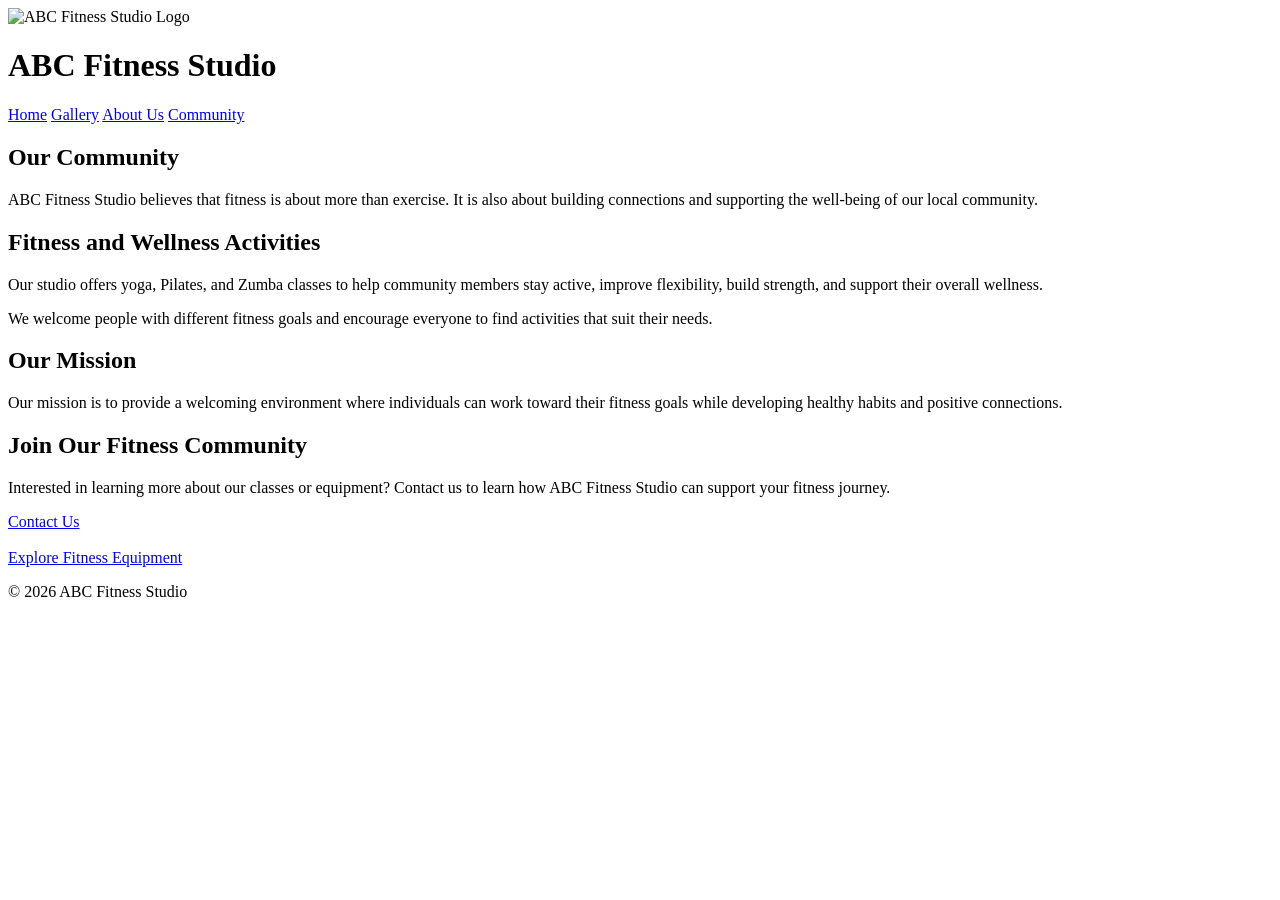
==== index.html @ 6ad8068b "Create index.html" ====
<!DOCTYPE html>
<html lang="en">
<head>
    <meta charset="UTF-8">
    <meta name="viewport" content="width=device-width, initial-scale=1.0">
    <title>ABC Fitness Studio - Community</title>
    <link rel="stylesheet" href="styles.css">
</head>

<body>

<header>
    <img src="images/logo.png"
         alt="ABC Fitness Studio Logo"
         class="logo">

    <h1>ABC Fitness Studio</h1>

    <nav>
        <a href="index.html">Home</a>
        <a href="gallery.html">Gallery</a>
        <a href="about.html">About Us</a>
        <a href="community.html">Community</a>
    </nav>
</header>

<main>

    <section>
        <h2>Our Community</h2>

        <p>
            ABC Fitness Studio believes that fitness is about more than
            exercise. It is also about building connections and supporting
            the well-being of our local community.
        </p>
    </section>

    <section>
        <h2>Fitness and Wellness Activities</h2>

        <p>
            Our studio offers yoga, Pilates, and Zumba classes to help
            community members stay active, improve flexibility, build
            strength, and support their overall wellness.
        </p>

        <p>
            We welcome people with different fitness goals and encourage
            everyone to find activities that suit their needs.
        </p>
    </section>

    <section>
        <h2>Our Mission</h2>

        <p>
            Our mission is to provide a welcoming environment where
            individuals can work toward their fitness goals while
            developing healthy habits and positive connections.
        </p>
    </section>

    <section>
        <h2>Join Our Fitness Community</h2>

        <p>
            Interested in learning more about our classes or equipment?
            Contact us to learn how ABC Fitness Studio can support your
            fitness journey.
        </p>

        <a href="about.html">Contact Us</a>
        <br><br>
        <a href="gallery.html">Explore Fitness Equipment</a>
    </section>

</main>

<footer>
    <p>&copy; 2026 ABC Fitness Studio</p>
</footer>

</body>
</html>
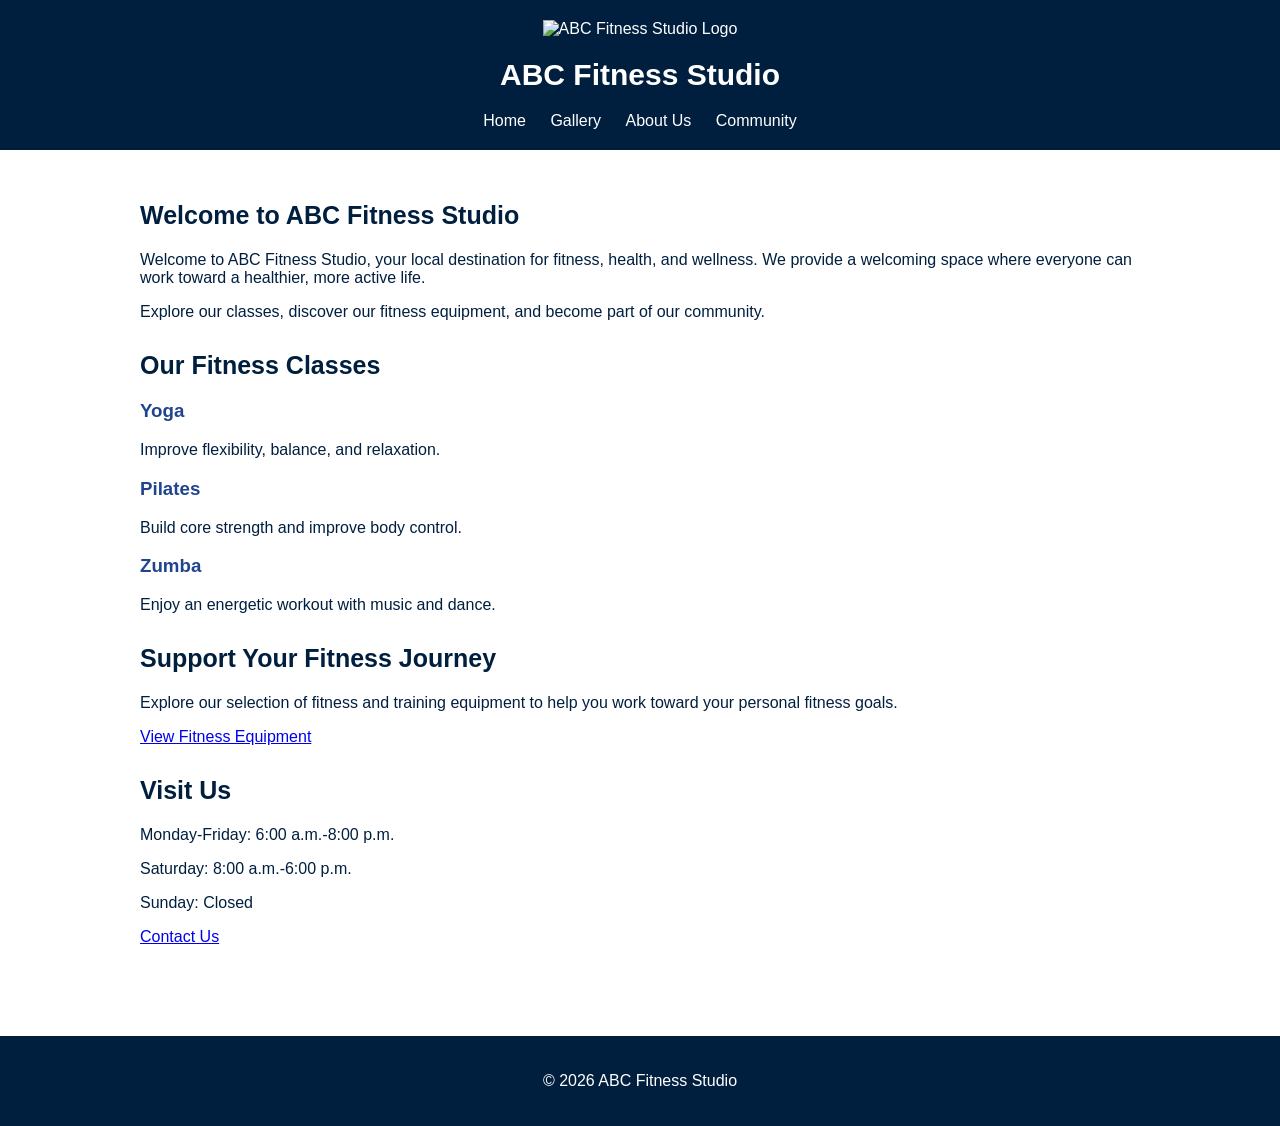
==== commit 5bc64ecd: "Revise content and headings for fitness studio page Updated the title and various section headings t" ====
--- a/index.html
+++ b/index.html
@@ -4,17 +4,14 @@
 <head>
     <meta charset="UTF-8">
     <meta name="viewport" content="width=device-width, initial-scale=1.0">
-    <title>ABC Fitness Studio - Community</title>
+    <title>ABC Fitness Studio - Home</title>
     <link rel="stylesheet" href="styles.css">
 </head>
-
 <body>
 
 <header>
     <img src="images/logo.png"
-         alt="ABC Fitness Studio Logo"
-         class="logo">
-
+         alt="ABC Fitness Studio Logo" class="logo">
     <h1>ABC Fitness Studio</h1>
 
     <nav>
@@ -26,56 +23,48 @@
 </header>
 
 <main>
-
     <section>
-        <h2>Our Community</h2>
-
+        <h2>Welcome to ABC Fitness Studio</h2>
         <p>
-            ABC Fitness Studio believes that fitness is about more than
-            exercise. It is also about building connections and supporting
-            the well-being of our local community.
+            Welcome to ABC Fitness Studio, your local destination for
+            fitness, health, and wellness. We provide a welcoming space
+            where everyone can work toward a healthier, more active life.
+        </p>
+        <p>
+            Explore our classes, discover our fitness equipment, and
+            become part of our community.
         </p>
     </section>
 
     <section>
-        <h2>Fitness and Wellness Activities</h2>
+        <h2>Our Fitness Classes</h2>
 
-        <p>
-            Our studio offers yoga, Pilates, and Zumba classes to help
-            community members stay active, improve flexibility, build
-            strength, and support their overall wellness.
-        </p>
+        <h3>Yoga</h3>
+        <p>Improve flexibility, balance, and relaxation.</p>
 
-        <p>
-            We welcome people with different fitness goals and encourage
-            everyone to find activities that suit their needs.
-        </p>
+        <h3>Pilates</h3>
+        <p>Build core strength and improve body control.</p>
+
+        <h3>Zumba</h3>
+        <p>Enjoy an energetic workout with music and dance.</p>
     </section>
 
     <section>
-        <h2>Our Mission</h2>
-
+        <h2>Support Your Fitness Journey</h2>
         <p>
-            Our mission is to provide a welcoming environment where
-            individuals can work toward their fitness goals while
-            developing healthy habits and positive connections.
+            Explore our selection of fitness and training equipment
+            to help you work toward your personal fitness goals.
         </p>
+        <a href="gallery.html">View Fitness Equipment</a>
     </section>
 
     <section>
-        <h2>Join Our Fitness Community</h2>
-
-        <p>
-            Interested in learning more about our classes or equipment?
-            Contact us to learn how ABC Fitness Studio can support your
-            fitness journey.
-        </p>
-
+        <h2>Visit Us</h2>
+        <p>Monday-Friday: 6:00 a.m.-8:00 p.m.</p>
+        <p>Saturday: 8:00 a.m.-6:00 p.m.</p>
+        <p>Sunday: Closed</p>
         <a href="about.html">Contact Us</a>
-        <br><br>
-        <a href="gallery.html">Explore Fitness Equipment</a>
     </section>
-
 </main>
 
 <footer>
--- a/styles.css
+++ b/styles.css
@@ -0,0 +1,132 @@
+body {
+    font-family: Calibri, Arial, sans-serif;
+    font-size: 16px;
+    color: #001F3F;
+    background-color: white;
+    margin: 0;
+}
+
+header {
+    background-color: #001F3F;
+    color: white;
+    padding: 20px;
+    text-align: center;
+}
+
+.logo {
+    width: 120px;
+    height: auto;
+}
+
+h1 {
+    font-family: Arial, sans-serif;
+    font-size: 30px;
+}
+
+h2 {
+    font-family: Arial, sans-serif;
+    font-size: 25px;
+    color: #001F3F;
+}
+
+h3 {
+    font-family: Arial, sans-serif;
+    color: #20458E;
+}
+
+nav {
+    margin-top: 15px;
+}
+
+nav a {
+    color: white;
+    text-decoration: none;
+    margin: 10px;
+}
+
+nav a:hover {
+    color: #D3D3D3;
+}
+
+main {
+    max-width: 1000px;
+    margin: auto;
+    padding: 30px;
+}
+
+section {
+    margin-bottom: 30px;
+}
+
+button {
+    background-color: #20458E;
+    color: white;
+    border: none;
+    padding: 10px 15px;
+    cursor: pointer;
+}
+
+button:hover {
+    background-color: #634E99;
+}
+
+table {
+    width: 100%;
+    border-collapse: collapse;
+}
+
+th,
+td {
+    border: 1px solid #D3D3D3;
+    padding: 15px;
+    text-align: center;
+}
+
+th {
+    background-color: #20458E;
+    color: white;
+}
+
+.product-image {
+    width: 150px;
+    height: auto;
+}
+
+input,
+textarea {
+    width: 90%;
+    padding: 10px;
+    margin-top: 5px;
+}
+
+textarea {
+    height: 120px;
+}
+
+footer {
+    background-color: #001F3F;
+    color: white;
+    text-align: center;
+    padding: 20px;
+    margin-top: 30px;
+}
+
+@media screen and (max-width: 600px) {
+
+    nav a {
+        display: block;
+        margin: 10px;
+    }
+
+    main {
+        padding: 15px;
+    }
+
+    table {
+        font-size: 14px;
+    }
+
+    .product-image {
+        width: 100px;
+    }
+}
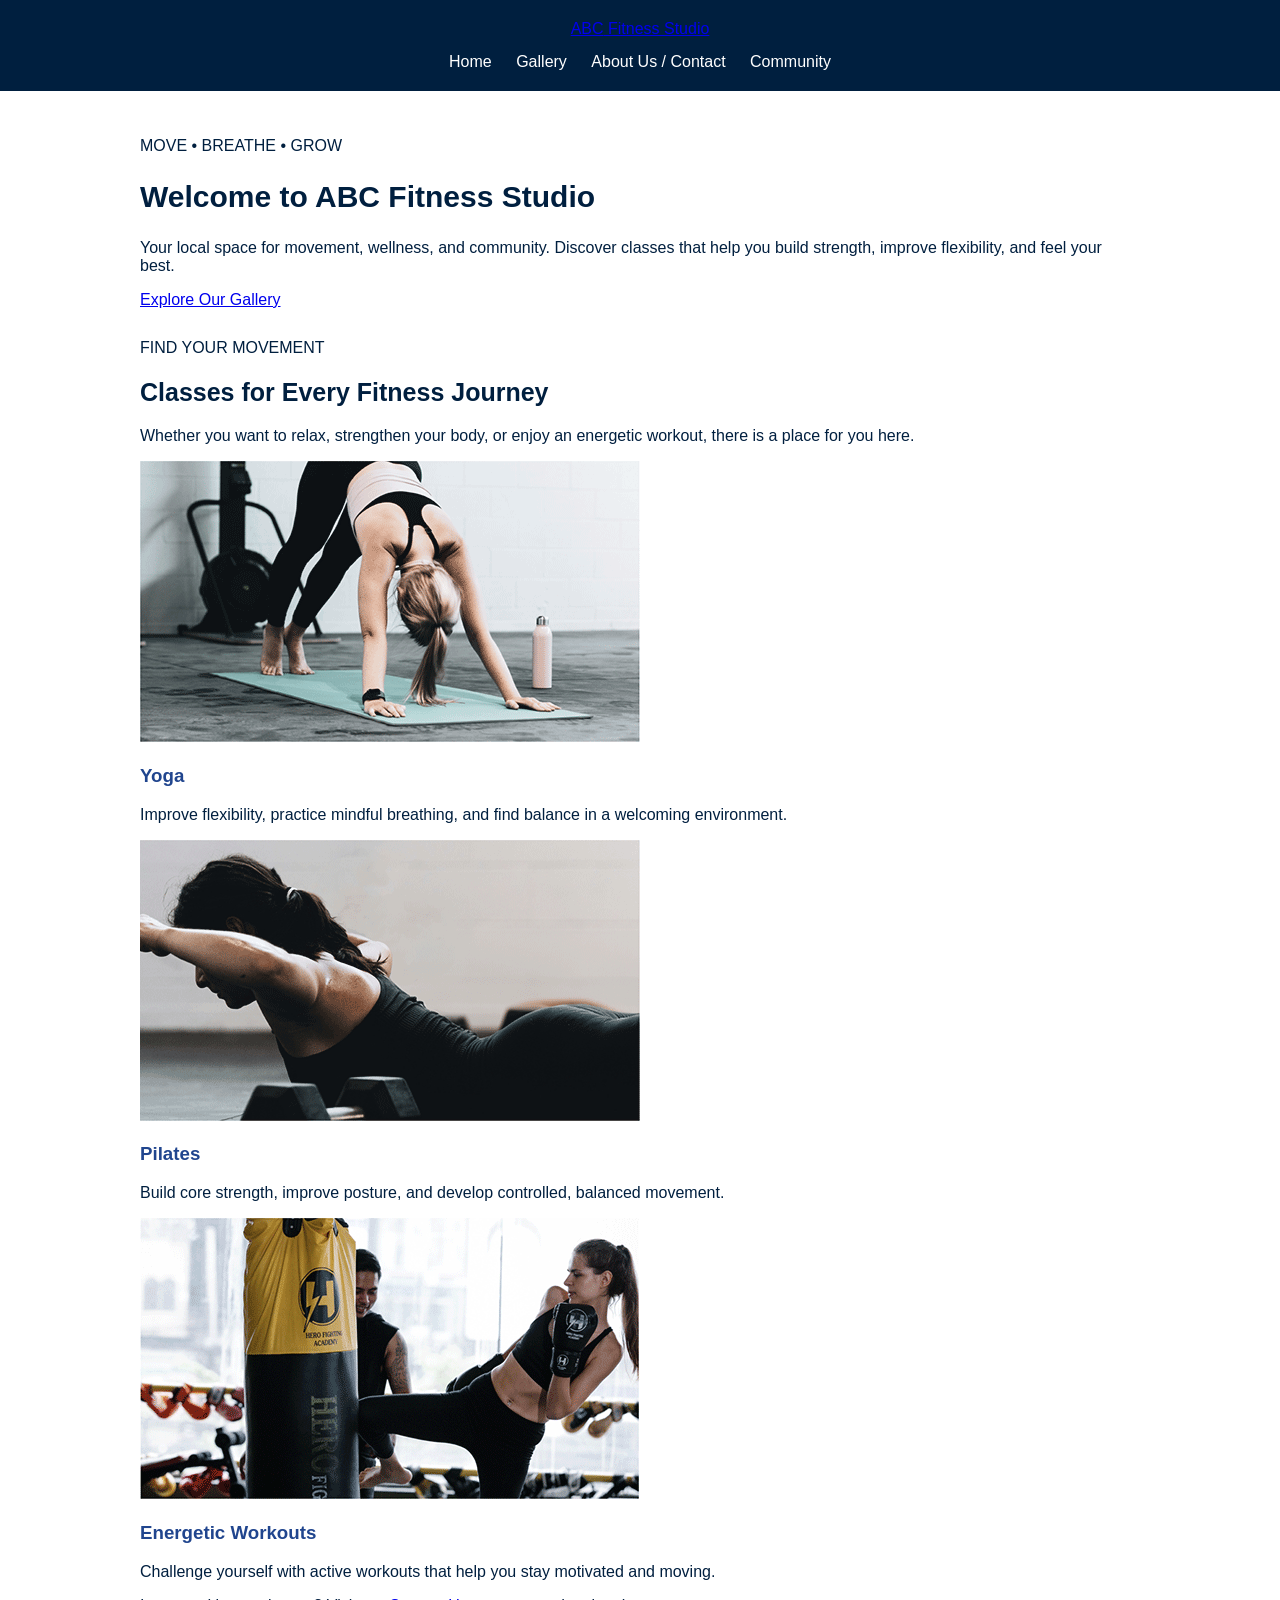
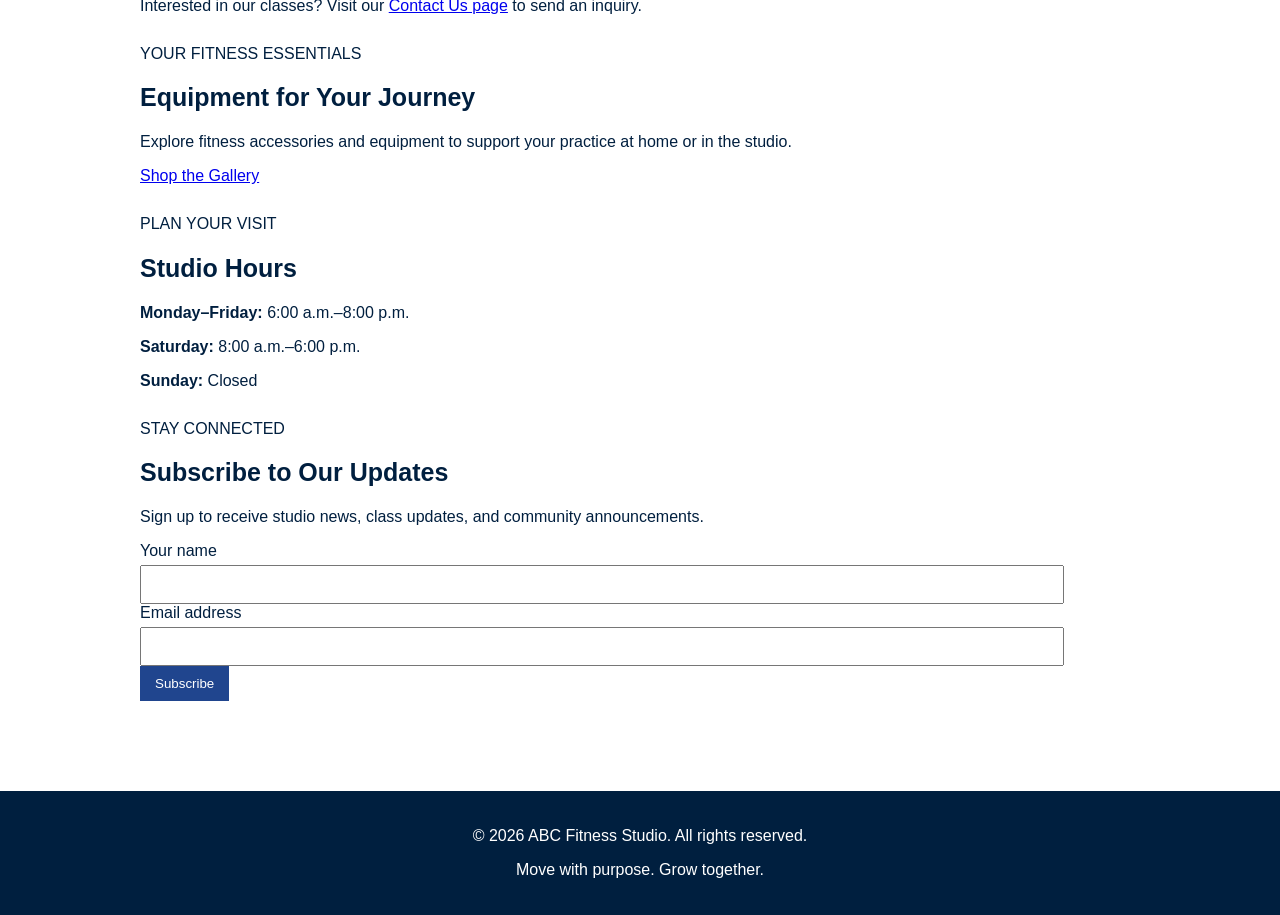
==== commit 24b7253f: "Enhance index.html with SEO and structural updates Updated the title and added a meta description fo" ====
--- a/index.html
+++ b/index.html
@@ -4,72 +4,171 @@
 <head>
     <meta charset="UTF-8">
     <meta name="viewport" content="width=device-width, initial-scale=1.0">
-    <title>ABC Fitness Studio - Home</title>
+    <meta name="description" content="ABC Fitness Studio offers yoga, Pilates, Zumba, and fitness equipment to support a healthy lifestyle.">
+    <title>ABC Fitness Studio | Home</title>
     <link rel="stylesheet" href="styles.css">
+    <script src="script.js" defer></script>
 </head>
+
 <body>
+    <header class="site-header">
+        <a class="brand" href="index.html" aria-label="ABC Fitness Studio home">
+            <span class="brand-mark" aria-hidden="true">ABC</span>
+            <span>Fitness Studio</span>
+        </a>
 
-<header>
-    <img src="images/logo.png"
-         alt="ABC Fitness Studio Logo" class="logo">
-    <h1>ABC Fitness Studio</h1>
+        <nav class="main-nav" aria-label="Main navigation">
+            <a href="index.html" aria-current="page">Home</a>
+            <a href="gallery.html">Gallery</a>
+            <a href="about.html">About Us / Contact</a>
+            <a href="community.html">Community</a>
+        </nav>
+    </header>
 
-    <nav>
-        <a href="index.html">Home</a>
-        <a href="gallery.html">Gallery</a>
-        <a href="about.html">About Us</a>
-        <a href="community.html">Community</a>
-    </nav>
-</header>
+    <main>
+        <section class="hero">
+            <div class="hero-content">
+                <p class="eyebrow">MOVE • BREATHE • GROW</p>
+                <h1>Welcome to ABC Fitness Studio</h1>
+                <p>
+                    Your local space for movement, wellness, and community.
+                    Discover classes that help you build strength, improve
+                    flexibility, and feel your best.
+                </p>
+                <a class="button" href="gallery.html">Explore Our Gallery</a>
+            </div>
+        </section>
 
-<main>
-    <section>
-        <h2>Welcome to ABC Fitness Studio</h2>
-        <p>
-            Welcome to ABC Fitness Studio, your local destination for
-            fitness, health, and wellness. We provide a welcoming space
-            where everyone can work toward a healthier, more active life.
-        </p>
-        <p>
-            Explore our classes, discover our fitness equipment, and
-            become part of our community.
-        </p>
-    </section>
+        <section class="section">
+            <div class="section-heading">
+                <p class="eyebrow">FIND YOUR MOVEMENT</p>
+                <h2>Classes for Every Fitness Journey</h2>
+                <p>
+                    Whether you want to relax, strengthen your body, or enjoy
+                    an energetic workout, there is a place for you here.
+                </p>
+            </div>
 
-    <section>
-        <h2>Our Fitness Classes</h2>
+            <div class="card-grid">
+                <article class="content-card">
+                    <img
+                        src="Client2_IndividualYoga.png"
+                        alt="Yoga class at ABC Fitness Studio"
+                        loading="lazy"
+                    >
+                    <div class="card-content">
+                        <h3>Yoga</h3>
+                        <p>
+                            Improve flexibility, practice mindful breathing,
+                            and find balance in a welcoming environment.
+                        </p>
+                    </div>
+                </article>
 
-        <h3>Yoga</h3>
-        <p>Improve flexibility, balance, and relaxation.</p>
+                <article class="content-card">
+                    <img
+                        src="Client2_IndividualPilates.png"
+                        alt="Pilates workout at ABC Fitness Studio"
+                        loading="lazy"
+                    >
+                    <div class="card-content">
+                        <h3>Pilates</h3>
+                        <p>
+                            Build core strength, improve posture, and develop
+                            controlled, balanced movement.
+                        </p>
+                    </div>
+                </article>
 
-        <h3>Pilates</h3>
-        <p>Build core strength and improve body control.</p>
+                <article class="content-card">
+                    <img
+                        src="Client2_IndividualKickboxing.png"
+                        alt="Kickboxing fitness activity"
+                        loading="lazy"
+                    >
+                    <div class="card-content">
+                        <h3>Energetic Workouts</h3>
+                        <p>
+                            Challenge yourself with active workouts that help
+                            you stay motivated and moving.
+                        </p>
+                    </div>
+                </article>
+            </div>
 
-        <h3>Zumba</h3>
-        <p>Enjoy an energetic workout with music and dance.</p>
-    </section>
+            <p class="center-text">
+                Interested in our classes? Visit our
+                <a href="about.html">Contact Us page</a> to send an inquiry.
+            </p>
+        </section>
 
-    <section>
-        <h2>Support Your Fitness Journey</h2>
-        <p>
-            Explore our selection of fitness and training equipment
-            to help you work toward your personal fitness goals.
-        </p>
-        <a href="gallery.html">View Fitness Equipment</a>
-    </section>
+        <section class="section section-soft">
+            <div class="section-heading">
+                <p class="eyebrow">YOUR FITNESS ESSENTIALS</p>
+                <h2>Equipment for Your Journey</h2>
+                <p>
+                    Explore fitness accessories and equipment to support
+                    your practice at home or in the studio.
+                </p>
+                <a class="button" href="gallery.html">Shop the Gallery</a>
+            </div>
+        </section>
 
-    <section>
-        <h2>Visit Us</h2>
-        <p>Monday-Friday: 6:00 a.m.-8:00 p.m.</p>
-        <p>Saturday: 8:00 a.m.-6:00 p.m.</p>
-        <p>Sunday: Closed</p>
-        <a href="about.html">Contact Us</a>
-    </section>
-</main>
+        <section class="section hours-section">
+            <div class="section-heading">
+                <p class="eyebrow">PLAN YOUR VISIT</p>
+                <h2>Studio Hours</h2>
+            </div>
 
-<footer>
-    <p>&copy; 2026 ABC Fitness Studio</p>
-</footer>
+            <div class="hours-card">
+                <p><strong>Monday–Friday:</strong> 6:00 a.m.–8:00 p.m.</p>
+                <p><strong>Saturday:</strong> 8:00 a.m.–6:00 p.m.</p>
+                <p><strong>Sunday:</strong> Closed</p>
+            </div>
+        </section>
 
+        <section class="section subscribe-section" id="subscribe">
+            <div class="section-heading">
+                <p class="eyebrow">STAY CONNECTED</p>
+                <h2>Subscribe to Our Updates</h2>
+                <p>
+                    Sign up to receive studio news, class updates, and
+                    community announcements.
+                </p>
+            </div>
+
+            <form id="subscribeForm" class="form-card">
+                <div class="form-group">
+                    <label for="subscriberName">Your name</label>
+                    <input
+                        type="text"
+                        id="subscriberName"
+                        name="name"
+                        autocomplete="name"
+                        required
+                    >
+                </div>
+
+                <div class="form-group">
+                    <label for="subscriberEmail">Email address</label>
+                    <input
+                        type="email"
+                        id="subscriberEmail"
+                        name="email"
+                        autocomplete="email"
+                        required
+                    >
+                </div>
+
+                <button class="button" type="submit">Subscribe</button>
+                <p id="subscribeMessage" class="form-message" aria-live="polite"></p>
+            </form>
+        </section>
+    </main>
+
+    <footer class="site-footer">
+        <p>&copy; 2026 ABC Fitness Studio. All rights reserved.</p>
+        <p>Move with purpose. Grow together.</p>
+    </footer>
 </body>
 </html>
